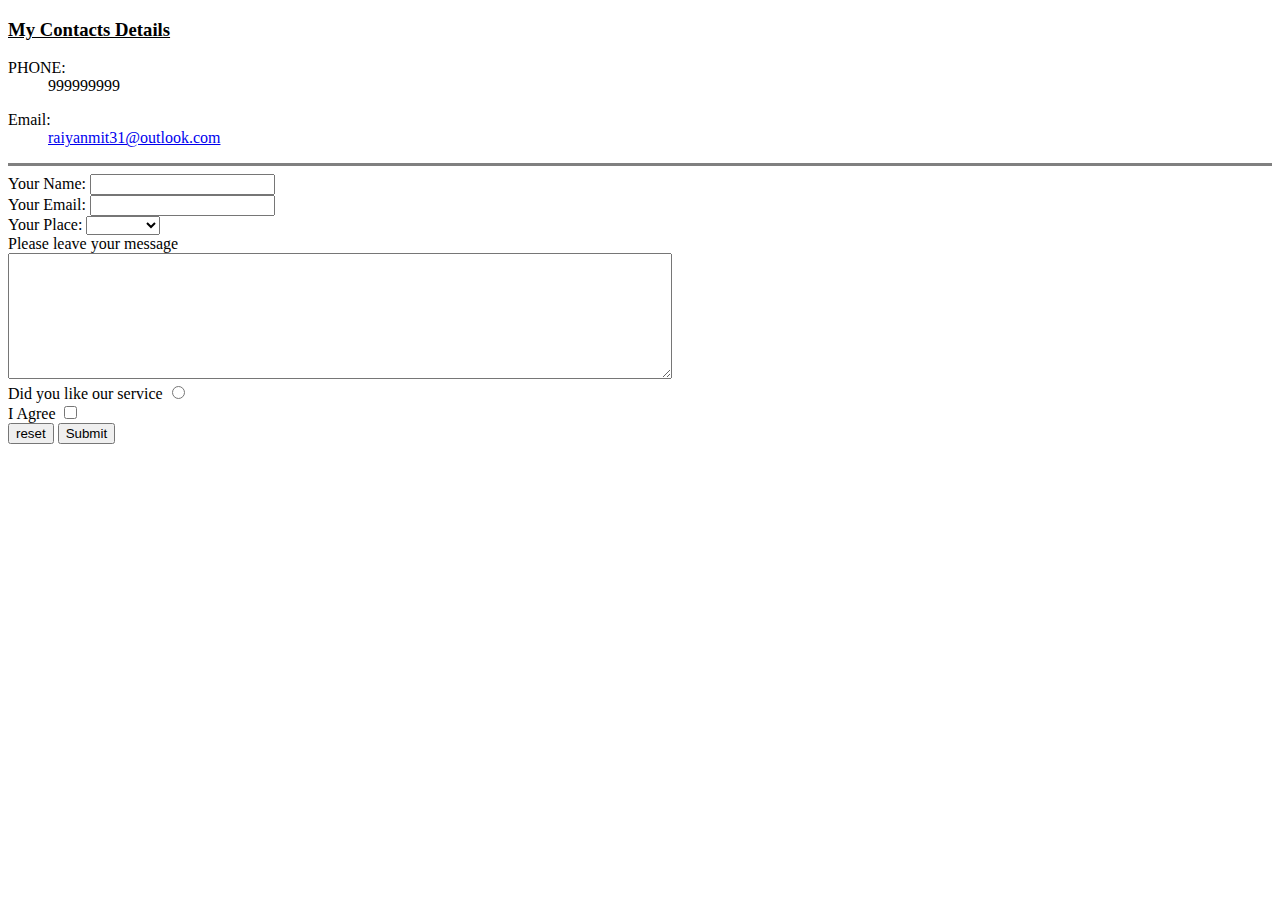
==== contact.html @ 6228972a "Add files via upload" ====
<!DOCTYPE html>
<html lang="en" dir="ltr">

<head>
  <meta charset="utf-8">
  <title>contact_me</title>
</head>

<body>
  <h3><strong><u>My Contacts Details</u></strong></h3>
  <dl>PHONE:
    <dd>999999999</dd>
  </dl>
  <dl>Email:
    <dd><a href="mailto:raiyan@example.com?subject=feedback">raiyanmit31@outlook.com</a></dd>
  </dl>
  <hr size="3" noshade>

  <form class="" action="mailto:raiyanmit31@outlook.com" method="post" enctype="text/plain">
    <div> <label for="name">Your Name:</label>
      <input type="text" name="Name"></div>
    <div class="">
      <label for="Email">Your Email:</label>
      <input type="email" name="youremail">
    </div>
    <div class="">
      <label for="">Your Place:</label>
      <select name="place">
        <option value="select Your place"></option>
        <option value="patna">patna</option>
        <option value="jaipur">jaipur</option>
        <option value="ranchi">ranchi</option>
        <option value="manipal">manipal</option>
        <option value="banglore">banglore</option>
      </select>
    </div>
    <div class="">
      <div class="">
        <label for="message">Please leave your message</label><br>
        <textarea name="message" rows="8" cols="80"></textarea>
      </div>
      <label for="">Did you like our service</label>
      <input type="radio" name="" value="">
    </div>
    <div class="">
      <label for="">I Agree</label>
      <input type="checkbox" name="" value="">
    </div>
    <input type="reset" name="reset" value="reset">
    <input type="submit" name="submit" value="Submit">
  </form>



</body>

</html>
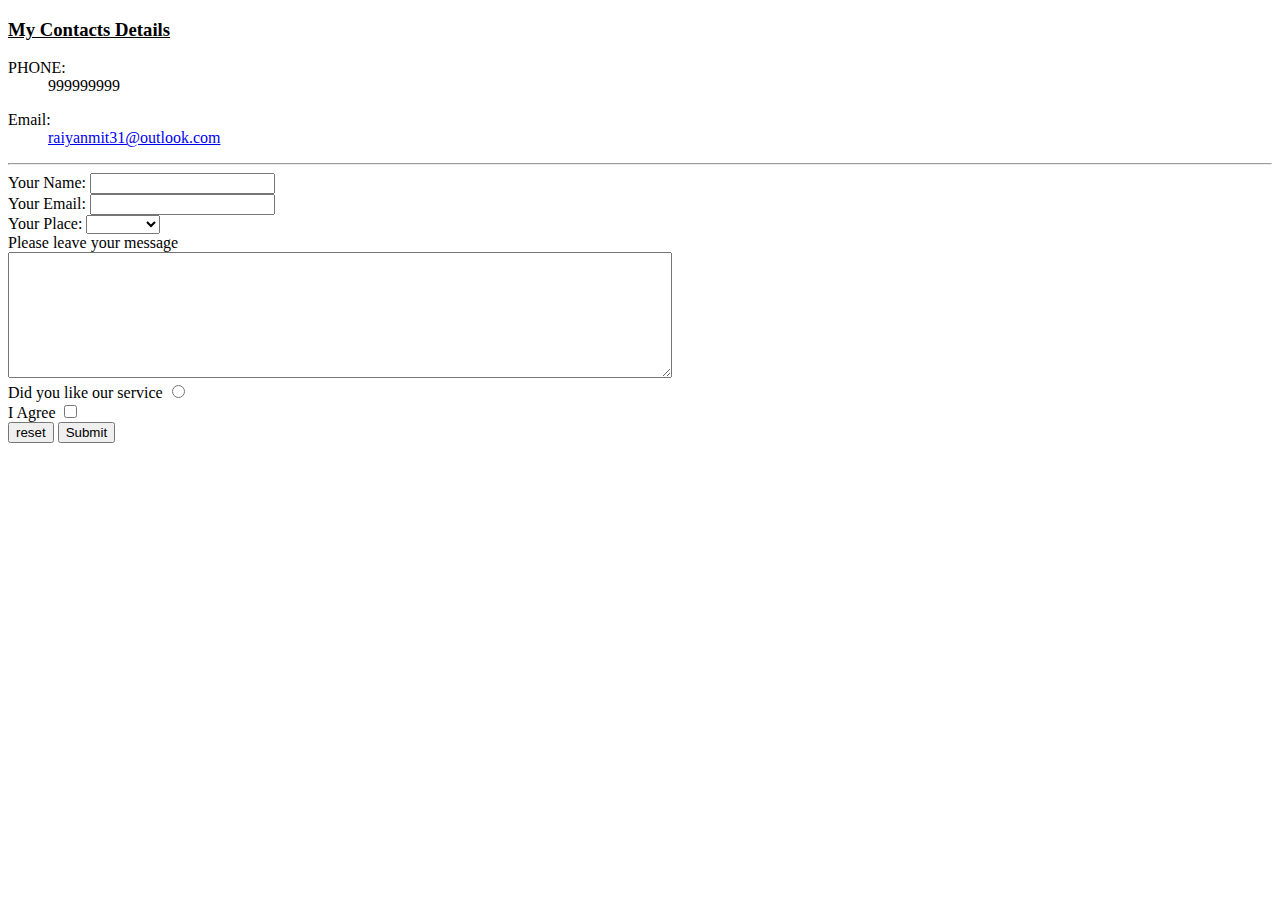
==== commit 1128b7ff: "Update contact.html" ====
--- a/contact.html
+++ b/contact.html
@@ -4,6 +4,7 @@
 <head>
   <meta charset="utf-8">
   <title>contact_me</title>
+  <link rel="stylesheet" href="CSS/styles.css">
 </head>
 
 <body>
@@ -14,7 +15,7 @@
   <dl>Email:
     <dd><a href="mailto:raiyan@example.com?subject=feedback">raiyanmit31@outlook.com</a></dd>
   </dl>
-  <hr size="3" noshade>
+  <hr>
 
   <form class="" action="mailto:raiyanmit31@outlook.com" method="post" enctype="text/plain">
     <div> <label for="name">Your Name:</label>
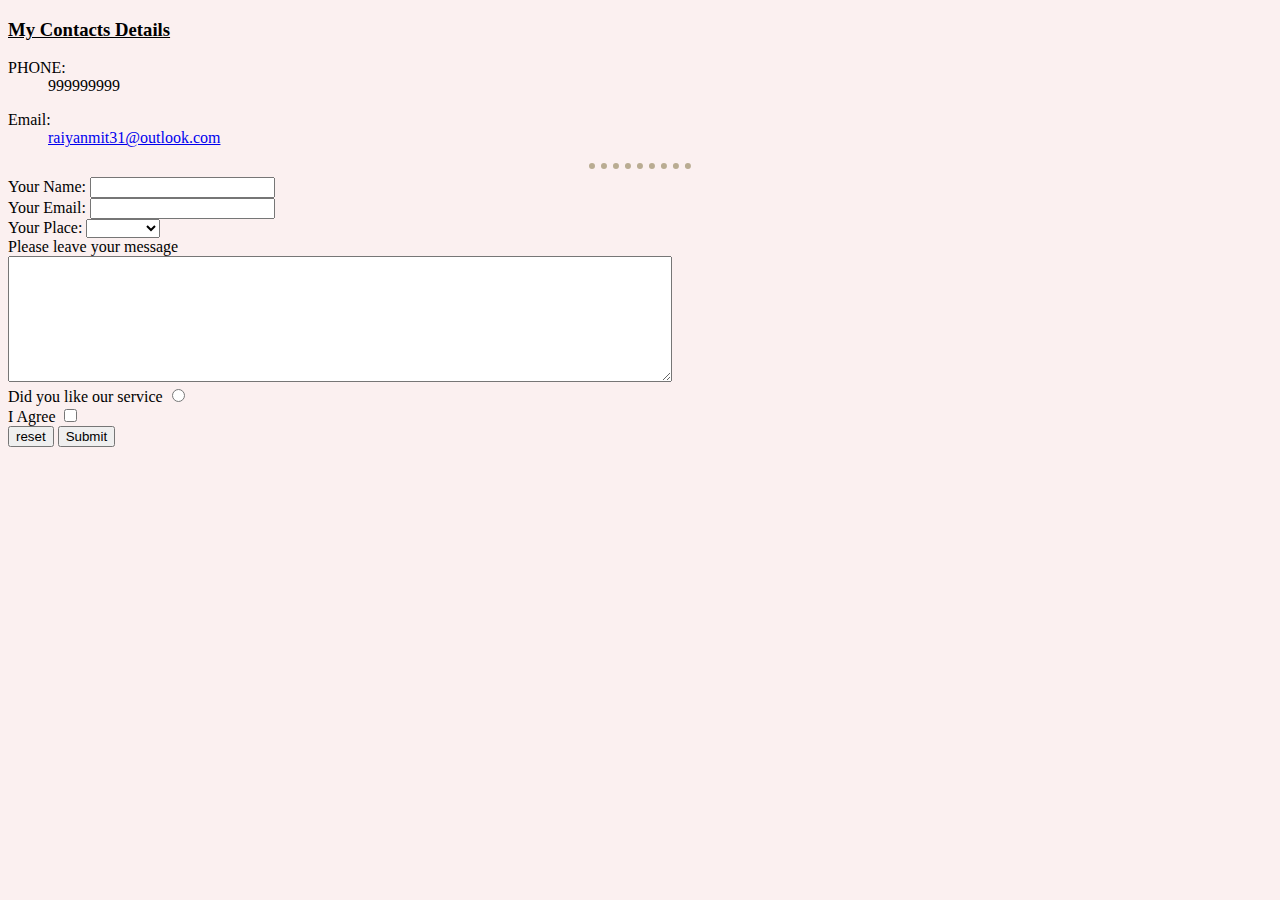
==== commit 3afa36b0: "Update contact.html" ====
--- a/contact.html
+++ b/contact.html
@@ -4,7 +4,7 @@
 <head>
   <meta charset="utf-8">
   <title>contact_me</title>
-  <link rel="stylesheet" href="CSS/styles.css">
+  <link rel="stylesheet" href="styles.css">
 </head>
 
 <body>
--- a/styles.css
+++ b/styles.css
@@ -0,0 +1,53 @@
+
+body {
+  Background-Color: #fbf0f0;
+}
+h1{
+  color: #404b69;
+}
+h2{
+  font-size: 28px;
+color: #27496d;
+}
+p{
+  text-align: justify;
+  letter-spacing: 3px;
+  font-style: italic;
+  font-family: cursive;
+  font-size: 15pt;
+  color: #086972;
+}
+.main{
+  text-align: justify;
+  letter-spacing: 3px;
+  font-style: italic;
+  font-family: cursive;
+  font-size: 15pt;
+  color: #086972;
+}
+li{
+  font-size: 15pt;
+  letter-spacing: 2px;
+}
+.A{
+
+  font-size: 16pt;
+  font-family:"Lucida Console", Courier, monospace;
+}
+th{
+  font-size: 16pt;
+  font-family:"Lucida Console", Courier, monospace;
+}
+tr{
+  font-size: 15pt;
+  letter-spacing: 2px;
+}
+hr {
+  border-color: #b9ac92;
+  border-width: 6px;
+
+  border-style: none;
+  border-top-style: dotted;
+
+  width: 8%;
+}
